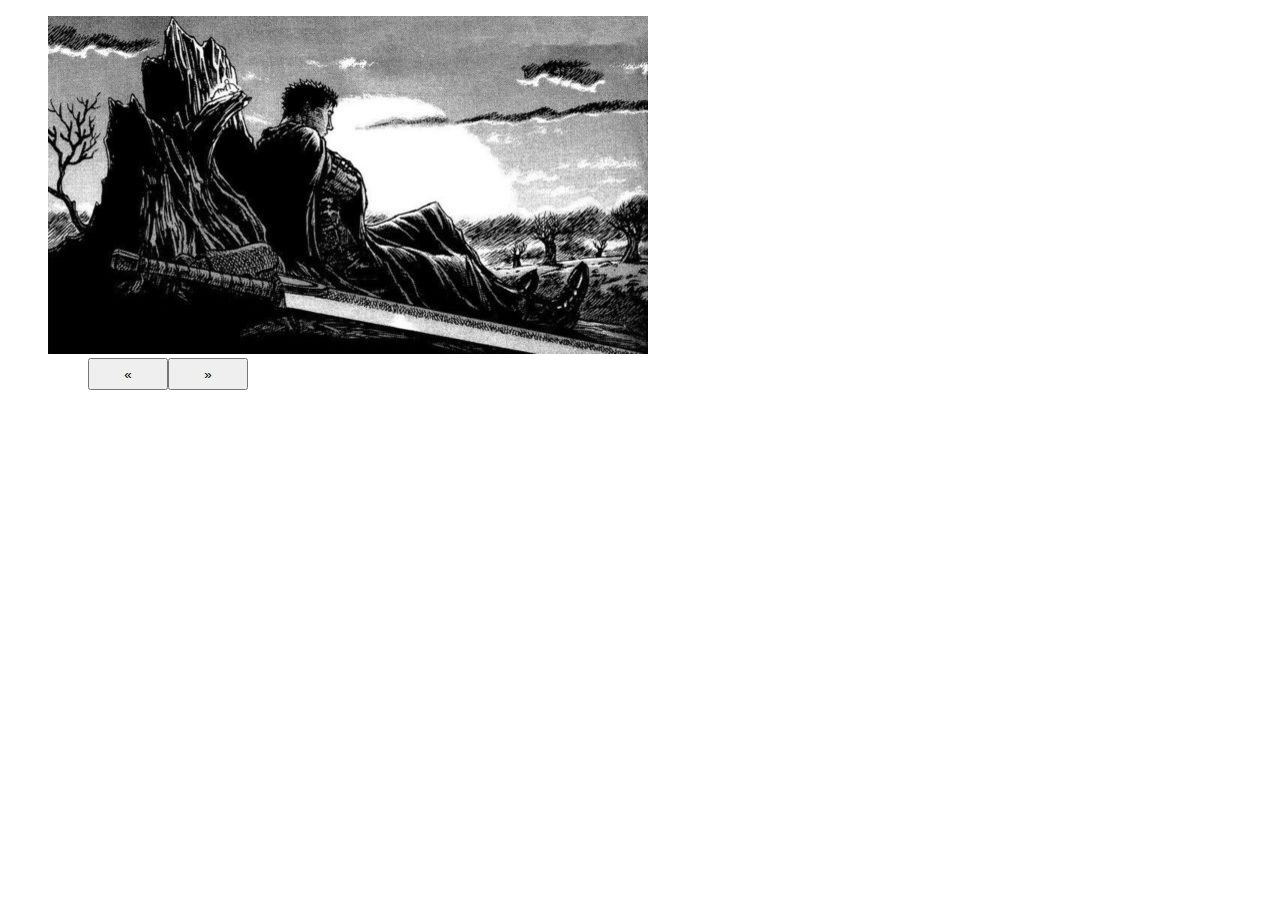
==== index.html @ 79c0bf5f "Carousel is over, first commit" ====
<!DOCTYPE html>
<html lang="en">
<head>
    <meta charset="UTF-8">
    <meta name="viewport" content="width=device-width, initial-scale=1.0">
    <meta http-equiv="X-UA-Compatible" content="ie=edge">
    <link rel="stylesheet" href="style.css">
    <title>Document</title>
</head>
<body>
    <ul>
        <li class="visible"><img src="images/img1.jpg"></li>
        <li><img src="images/img2.jpg"></li>
        <li><img src="images/img3.jpg"></li> 
    <ul>

<button class="previousButton">&#171;</button><button class="nextButton">&#187;</button>


    <script src="script.js"></script>
</body>
</html>
---- style.css ----
button {
    height: 2rem;
    width: 5rem;
}

li {
    display: none;
    list-style: none;
}

.visible {
    display: block;
}
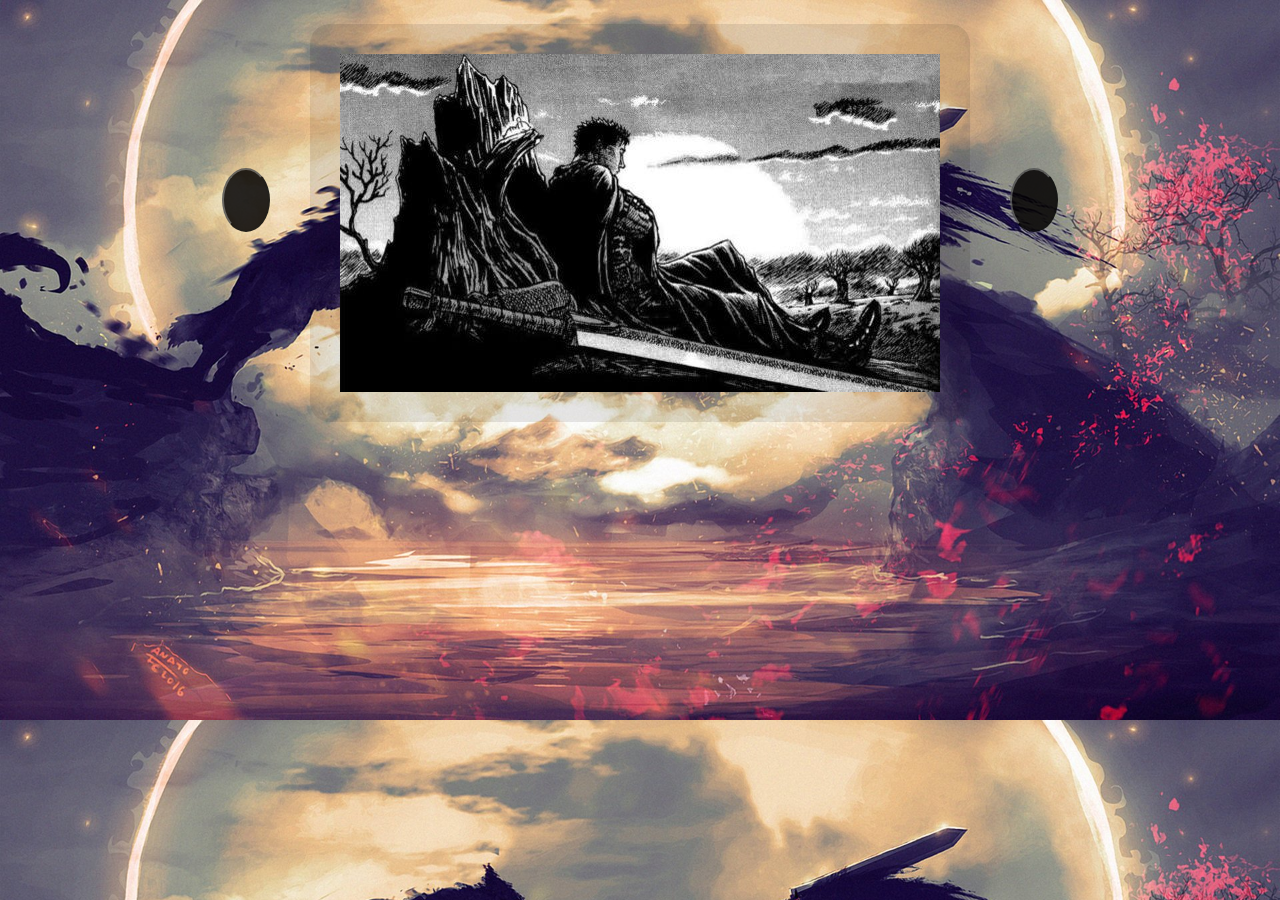
==== commit 2133d7fc: "Added background image, stylised buttons, buttons with better places, added a function with left arr" ====
--- a/index.html
+++ b/index.html
@@ -8,13 +8,15 @@
     <title>Document</title>
 </head>
 <body>
+    <button class="previousButton">&#171;</button>
+
     <ul>
         <li class="visible"><img src="images/img1.jpg"></li>
         <li><img src="images/img2.jpg"></li>
         <li><img src="images/img3.jpg"></li> 
-    <ul>
+    </ul>
 
-<button class="previousButton">&#171;</button><button class="nextButton">&#187;</button>
+    <button class="nextButton">&#187;</button>
 
 
     <script src="script.js"></script>
--- a/style.css
+++ b/style.css
@@ -1,6 +1,8 @@
-button {
-    height: 2rem;
-    width: 5rem;
+body {
+    display: flex;
+    justify-content: center;
+    background-image: url(images/background.jpg);
+    background-size: cover;
 }
 
 li {
@@ -8,6 +10,36 @@
     list-style: none;
 }
 
+li img {
+    border-radius: 20px;
+    border: 30px solid  rgba(17, 5, 5, 0.1);
+}
+
+button {
+    height: 4rem;
+    width: 3rem;
+    margin-top: 10rem;
+    background-color: rgb(3, 1, 1);
+    opacity: .85;
+    border-radius: 80%;
+    box-shadow: white .7;
+    outline: none;
+}
+
+.nextButton {
+    margin-left: 2.5rem;
+}
+
 .visible {
     display: block;
-}+    width: 100%;
+    height: auto;
+}
+
+
+border: solid 3rem rgba(#000, .2);
+  height: 50vmin;
+  max-width: 13em;
+  max-height: 7em;
+  border-box /* background-origin */
+  padding-box /* background-clip */;